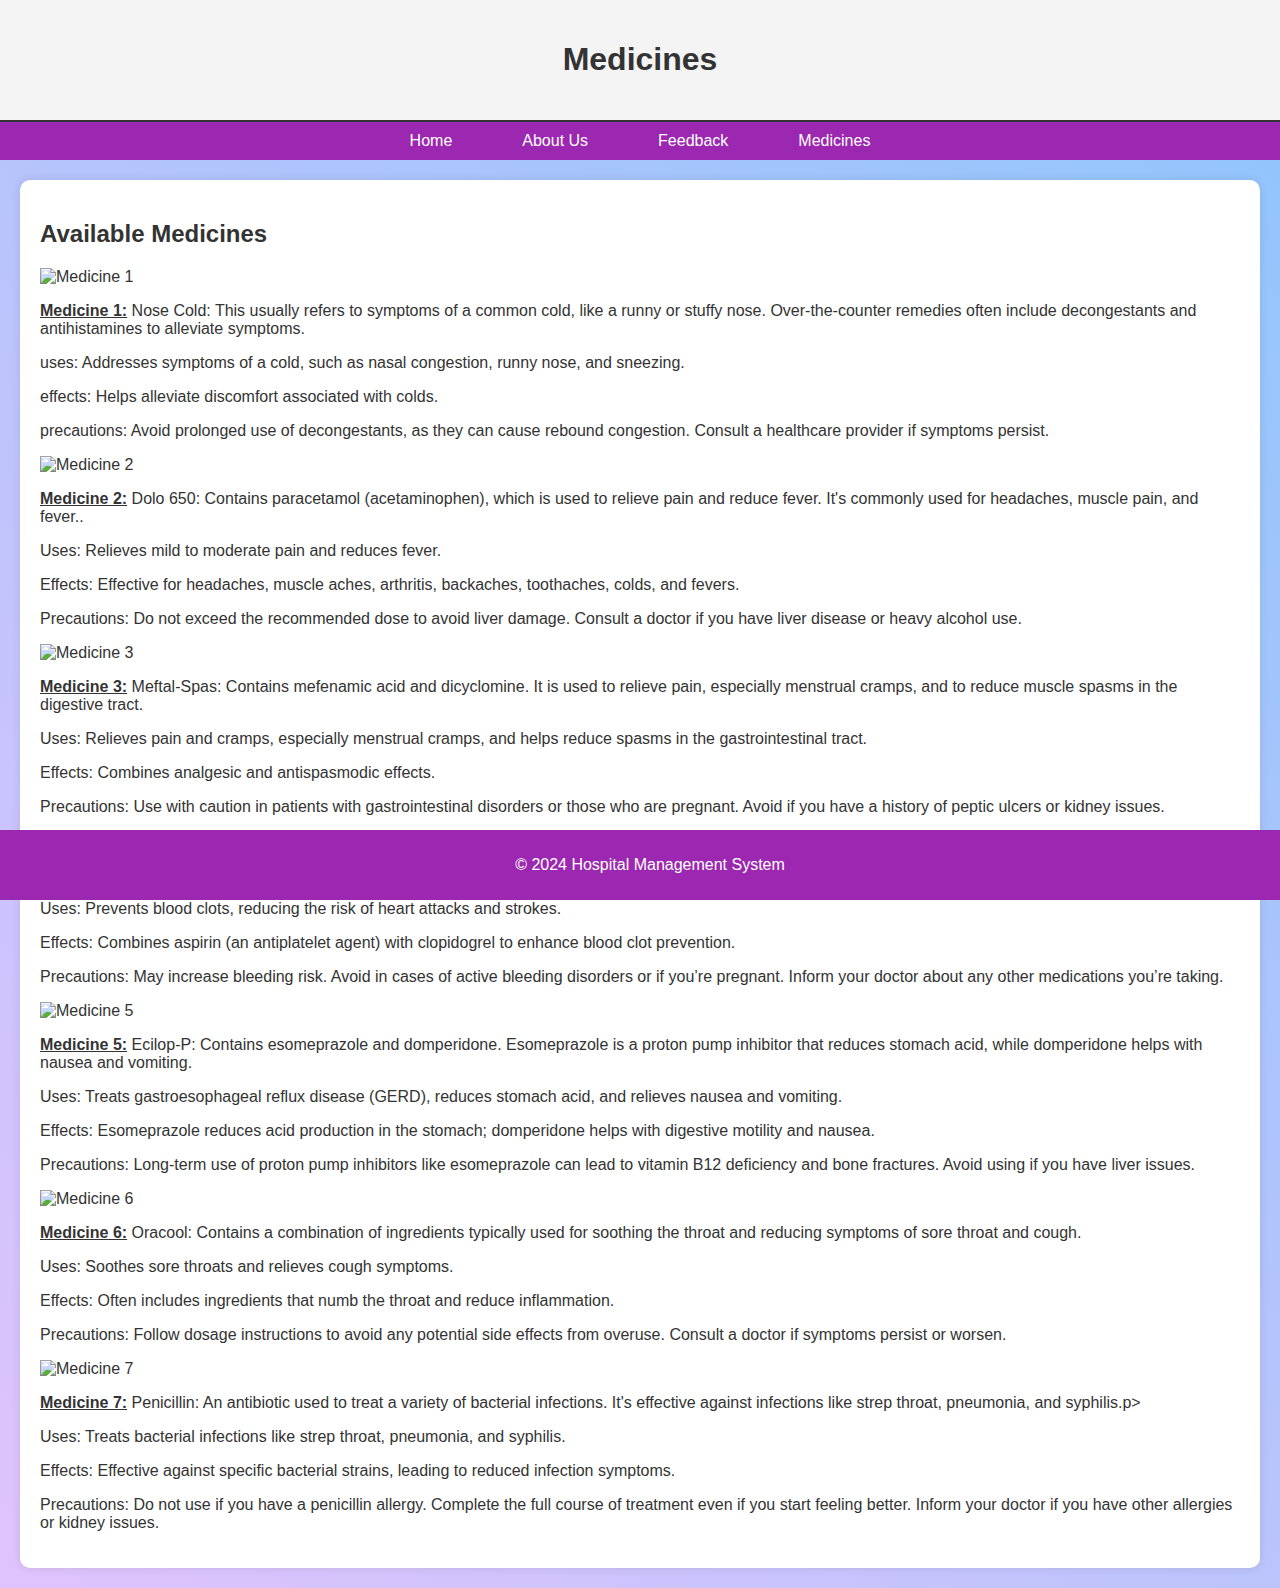
==== medicines.html @ c9454bc1 "Add files via upload" ====
<!DOCTYPE html>
<html lang="en">
<head>
    <meta charset="UTF-8">
    <meta name="viewport" content="width=device-width, initial-scale=1.0">
    <title>Hospital Management System - Medicines</title>
    <link rel="stylesheet" href="styles.css">
</head>
<body>
    <header>
        <h1>Medicines</h1>
    </header>
    <nav>
        <ul>
            <li><a href="index.html">Home</a></li>
            <li><a href="about.html">About Us</a></li>
            <li><a href="feedback.html">Feedback</a></li>
            <li><a href="medicines.html">Medicines</a></li>
        </ul>
    </nav>
    <main>
        <h2>Available Medicines</h2>
        <div class="medicine">
            <img src="C:/Users/keert/OneDrive/Desktop/Mproject/images/img7.jpg" alt="Medicine 1">
            <p><b><u>Medicine 1:</u></b> Nose Cold: This usually refers to symptoms of a common cold, like a runny or stuffy nose. Over-the-counter remedies often include decongestants and antihistamines to alleviate symptoms.</p>
            <p>uses: Addresses symptoms of a cold, such as nasal congestion, runny nose, and sneezing.</p>
<p>effects: Helps alleviate discomfort associated with colds.</p>
<p>precautions: Avoid prolonged use of decongestants, as they can cause rebound congestion. Consult a healthcare provider if symptoms persist.</p>
        </div>
        <div class="medicine">
            <img src="C:/Users/keert/OneDrive/Desktop/Mproject/images/img8.jpg" alt="Medicine 2">
            <p><b><u>Medicine 2:</u></b> Dolo 650: Contains paracetamol (acetaminophen), which is used to relieve pain and reduce fever. It's commonly used for headaches, muscle pain, and fever..</p>
            <p>Uses: Relieves mild to moderate pain and reduces fever.</p>
<p>Effects: Effective for headaches, muscle aches, arthritis, backaches, toothaches, colds, and fevers.</p>
<p>Precautions: Do not exceed the recommended dose to avoid liver damage. Consult a doctor if you have liver disease or heavy alcohol use.</p>        
        </div>
        <div class="medicine">
            <img src="C:/Users/keert/OneDrive/Desktop/Mproject/images/img9.jpg" alt="Medicine 3">
            <p><b><u>Medicine 3:</u></b> Meftal-Spas: Contains mefenamic acid and dicyclomine. It is used to relieve pain, especially menstrual cramps, and to reduce muscle spasms in the digestive tract.</p>
            <p>Uses: Relieves pain and cramps, especially menstrual cramps, and helps reduce spasms in the gastrointestinal tract.</p>
<p>Effects: Combines analgesic and antispasmodic effects.</p>
<p>Precautions: Use with caution in patients with gastrointestinal disorders or those who are pregnant. Avoid if you have a history of peptic ulcers or kidney issues.</p>       
        </div>
        <div class="medicine">
            <img src="C:/Users/keert/OneDrive/Desktop/Mproject/images/img10.jpg" alt="Medicine 4">
            <p><b><u>Medicine 4:</u></b> Echosprin-Gold: Contains aspirin and clopidogrel. It is used to prevent blood clots, which can reduce the risk of heart attack and stroke.</p>
            <p>Uses: Prevents blood clots, reducing the risk of heart attacks and strokes.</p>
<p>Effects: Combines aspirin (an antiplatelet agent) with clopidogrel to enhance blood clot prevention.</p>
<p>Precautions: May increase bleeding risk. Avoid in cases of active bleeding disorders or if you’re pregnant. Inform your doctor about any other medications you’re taking.</p>       
        </div>
        <div class="medicine">
            <img src="C:/Users/keert/OneDrive/Desktop/Mproject/images/img11.jpg" alt="Medicine 5">
            <p><b><u>Medicine 5:</u></b> Ecilop-P: Contains esomeprazole and domperidone. Esomeprazole is a proton pump inhibitor that reduces stomach acid, while domperidone helps with nausea and vomiting.</p>
            <p>Uses: Treats gastroesophageal reflux disease (GERD), reduces stomach acid, and relieves nausea and vomiting.</p>
<p>Effects: Esomeprazole reduces acid production in the stomach; domperidone helps with digestive motility and nausea.</p>
<p>Precautions: Long-term use of proton pump inhibitors like esomeprazole can lead to vitamin B12 deficiency and bone fractures. Avoid using if you have liver issues.</p>       
        </div>
        <div class="medicine">
            <img src="C:/Users/keert/OneDrive/Desktop/Mproject/images/img12.jpg" alt="Medicine 6">
            <p><b><u>Medicine 6:</u></b> Oracool: Contains a combination of ingredients typically used for soothing the throat and reducing symptoms of sore throat and cough.</p>
            <p>Uses: Soothes sore throats and relieves cough symptoms.</p>
<p>Effects: Often includes ingredients that numb the throat and reduce inflammation.</p>
<p>Precautions: Follow dosage instructions to avoid any potential side effects from overuse. Consult a doctor if symptoms persist or worsen.</p>       
        </div>
        <div class="medicine">
            <img src="C:/Users/keert/OneDrive/Desktop/Mproject/images/img13.jpg" alt="Medicine 7">
            <p><b><u>Medicine 7:</u></b> Penicillin: An antibiotic used to treat a variety of bacterial infections. It's effective against infections like strep throat, pneumonia, and syphilis.p>
            <p>Uses: Treats bacterial infections like strep throat, pneumonia, and syphilis.</p>
<p>Effects: Effective against specific bacterial strains, leading to reduced infection symptoms.</p>
<p>Precautions: Do not use if you have a penicillin allergy. Complete the full course of treatment even if you start feeling better. Inform your doctor if you have other allergies or kidney issues.</p>       
        </div>
        <!-- Add more medicine sections as needed -->
    </main>
    <footer>
        <p>&copy; 2024 Hospital Management System</p>
    </footer>
</body>
</html>
---- styles.css ----
body {
    font-family: Arial, sans-serif;
    background: linear-gradient(45deg, #e0c3fc 0%, #8ec5fc 100%);
    margin: 0;
    padding: 0;
    color: #333;
}

header {
    background-color: #f4f4f4;
    text-align: center;
    padding: 20px;
    border-bottom: 2px solid #333;
    position: relative;
}

.header-image {
    width: 100%;
    height: auto;
    max-height: 400px;
    object-fit: cover;
    border-bottom: 2px solid #333;
}

nav ul {
    list-style-type: none;
    padding: 0;
    display: flex;
    justify-content: center;
    background-color: #9c27b0;
    margin: 0;
}

nav ul li {
    margin: 0 15px;
}

nav ul li a {
    color: #fff;
    text-decoration: none;
    padding: 10px 20px;
    display: block;
    border-radius: 5px;
    transition: background-color 0.3s ease, transform 0.3s ease;
}

nav ul li a:hover {
    background-color: #6a1b9a;
    transform: scale(1.1);
}

nav ul li a.feedback-button {
    background-color: #ff9800;
    color: #fff;
    font-weight: bold;
    border-radius: 10px;
    padding: 12px 24px;
}

nav ul li a.feedback-button:hover {
    background-color: #e65100;
}

main {
    padding: 20px;
    background-color: #fff;
    margin: 20px;
    border-radius: 10px;
    box-shadow: 0 0 10px rgba(0, 0, 0, 0.1);
}

.intro {
    text-align: center;
    margin-bottom: 40px;
}

.intro-image {
    width: 100%;
    height: auto;
    max-height: 300px;
    object-fit: cover;
    margin-top: 20px;
    border-radius: 10px;
    box-shadow: 0 0 10px rgba(0, 0, 0, 0.1);
}

.services {
    display: flex;
    flex-wrap: wrap;
    justify-content: space-around;
    gap: 20px;
}

.service-item {
    width: 200px;
    text-align: center;
    background-color: #e1bee7;
    padding: 10px;
    border-radius: 10px;
    box-shadow: 0 0 10px rgba(0, 0, 0, 0.1);
    transition: transform 0.3s ease;
}

.service-item:hover {
    transform: translateY(-5px);
}

.service-image {
    width: 100%;
    height: auto;
    max-height: 150px;
    object-fit: cover;
    border-radius: 10px;
    margin-bottom: 10px;
}

footer {
    text-align: center;
    padding: 10px;
    background-color: #9c27b0;
    color: #fff;
    position: fixed;
    width: 100%;
    bottom: 0;
}
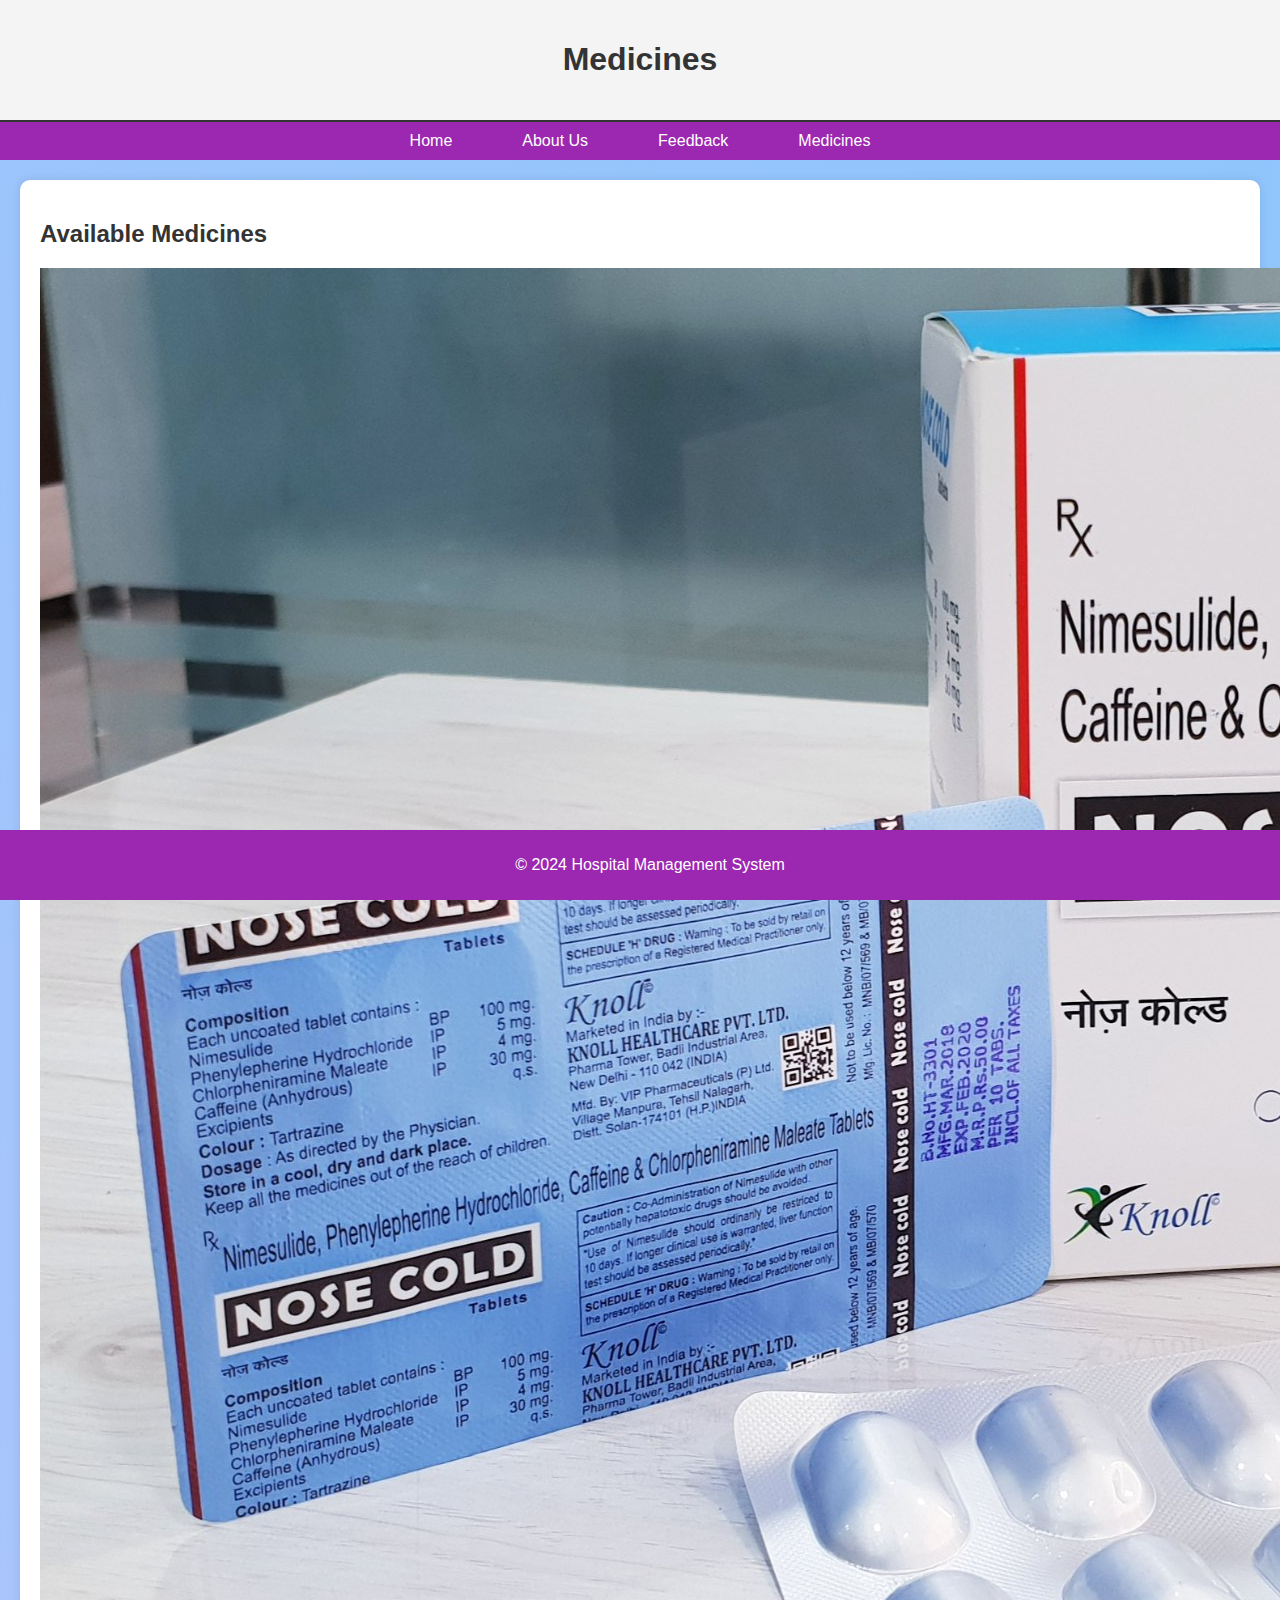
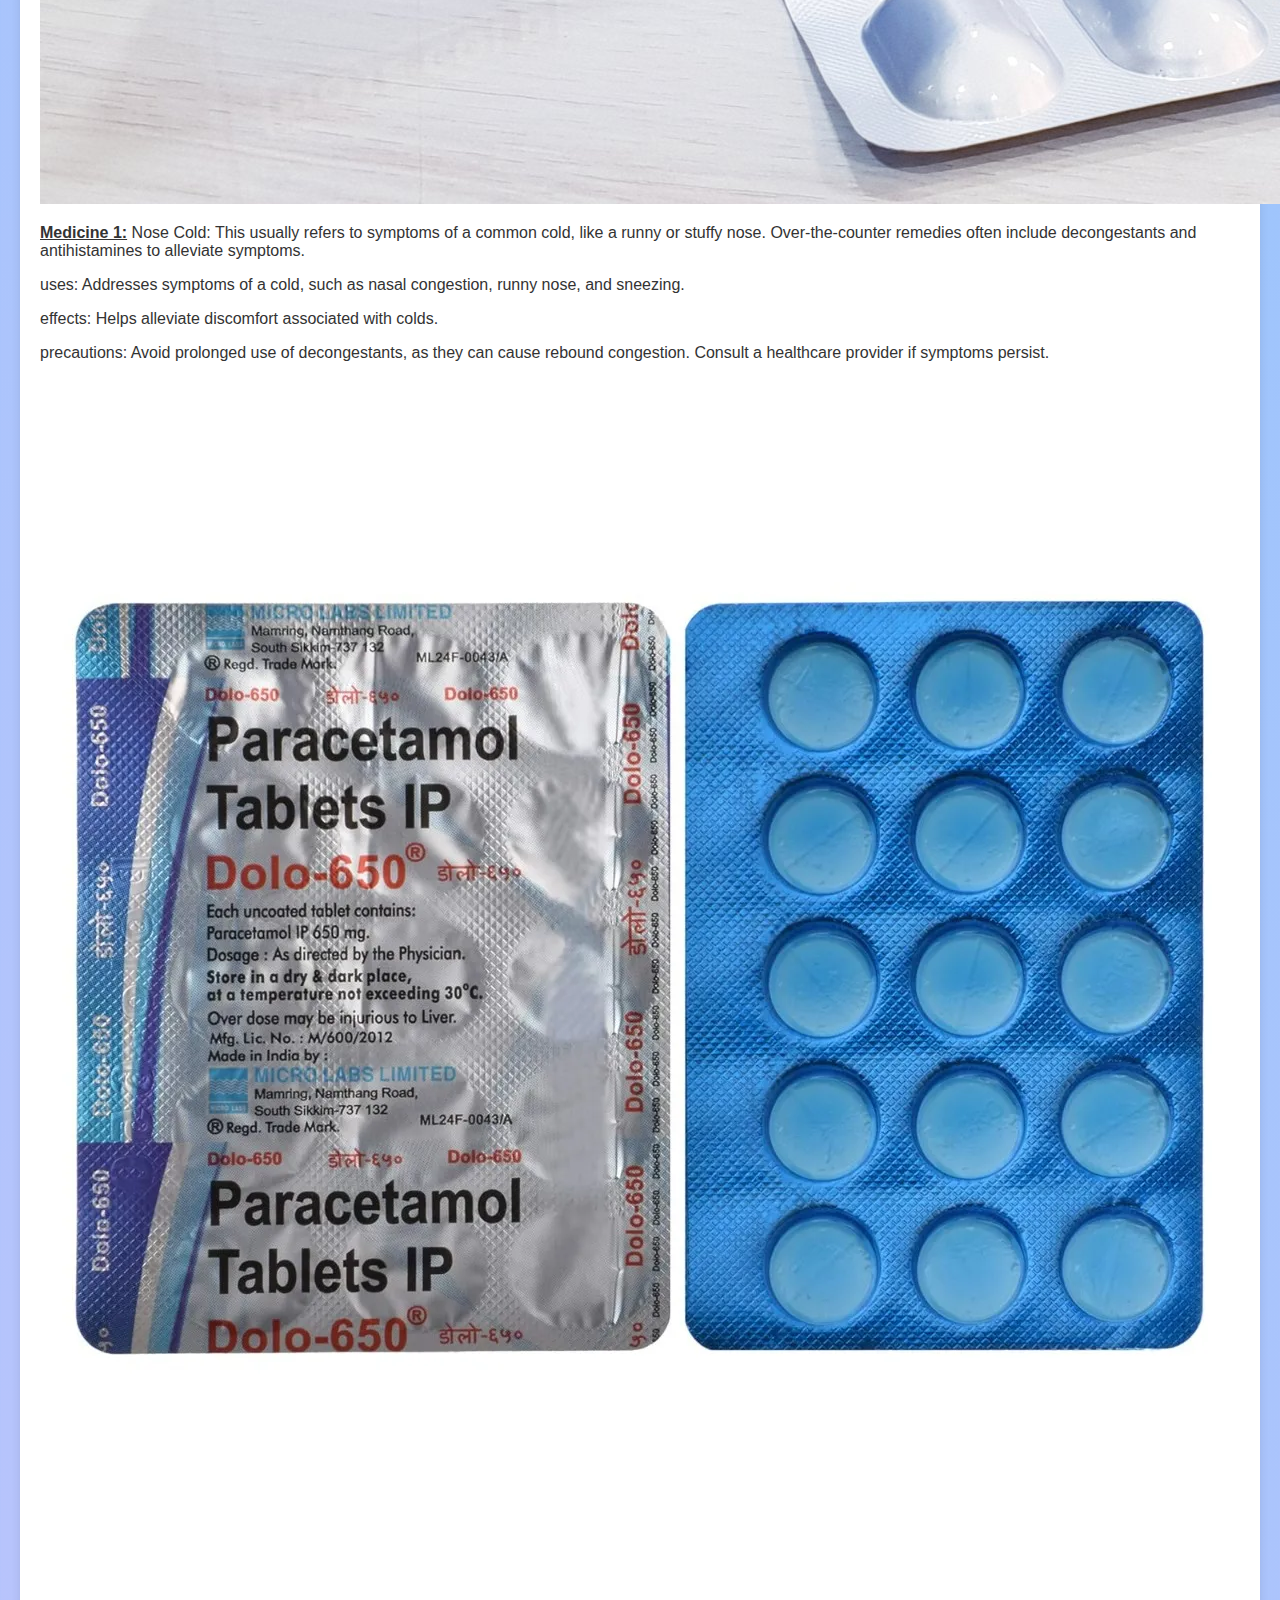
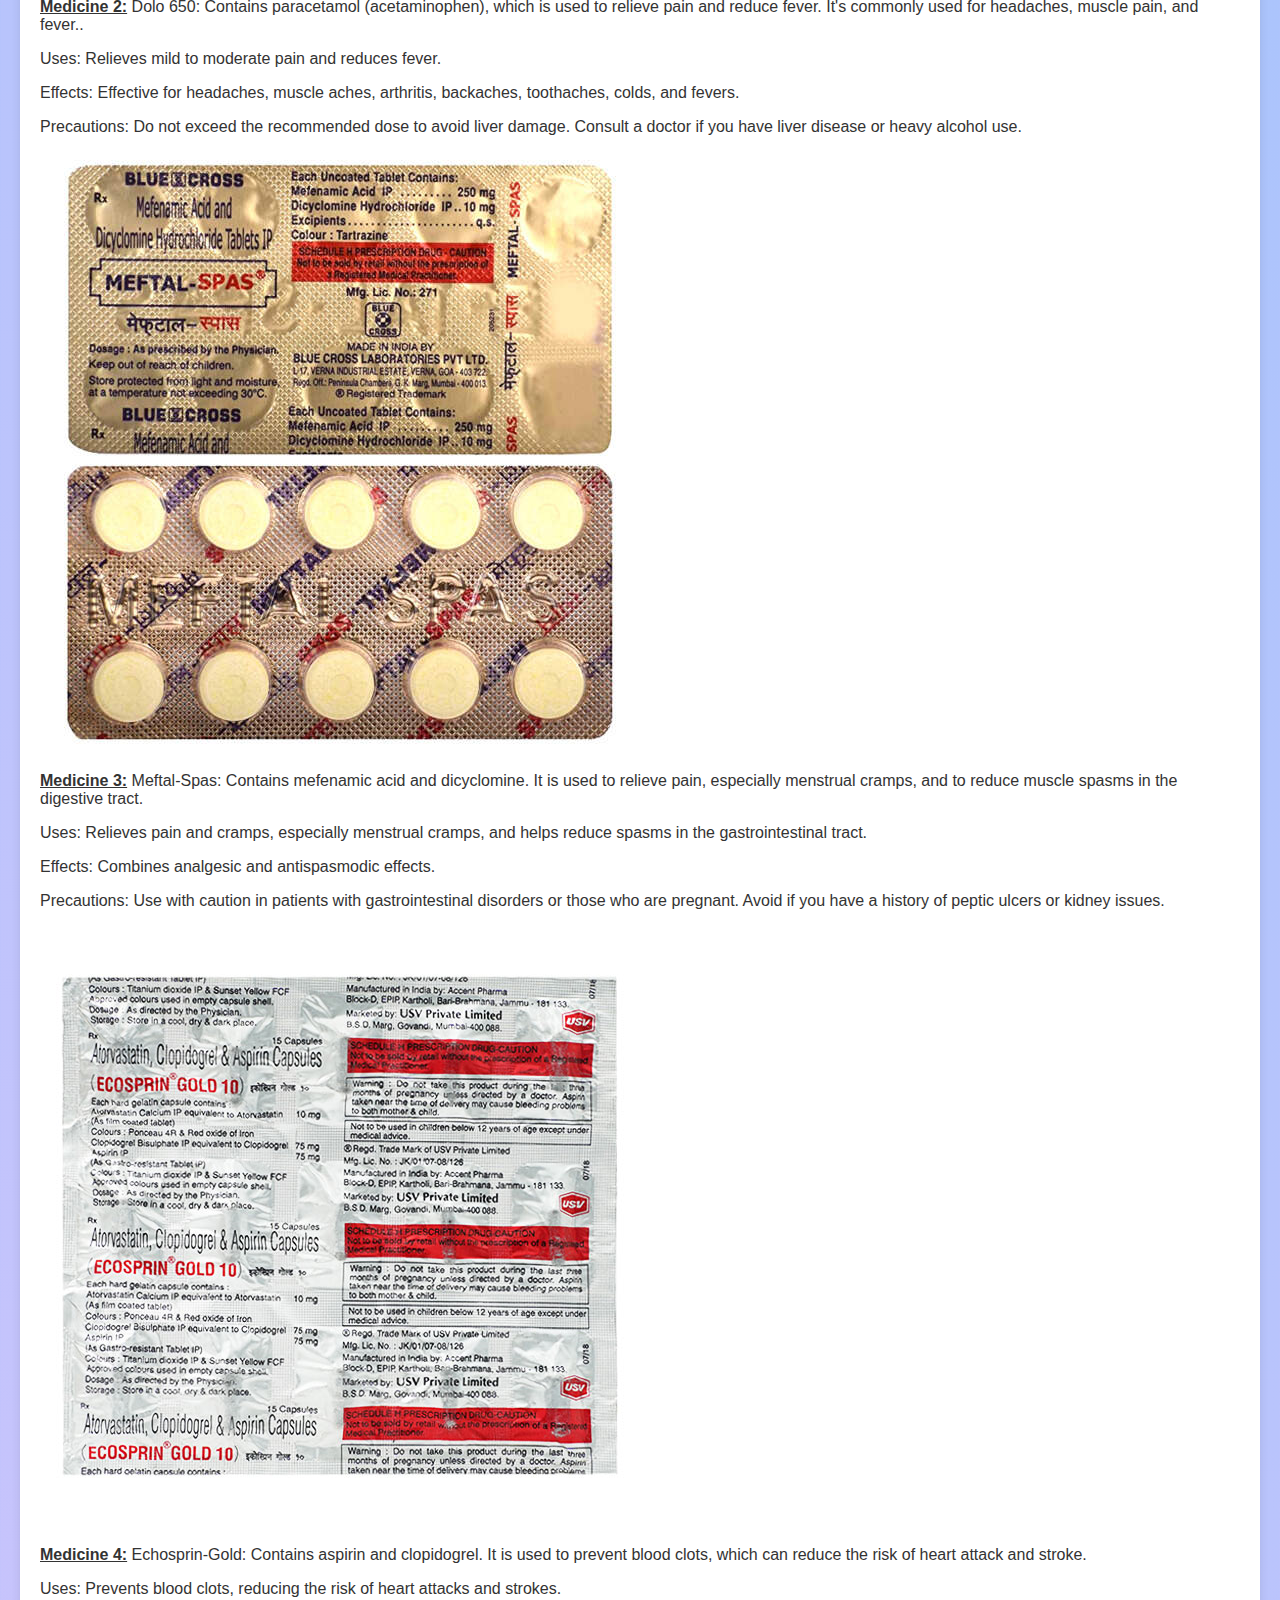
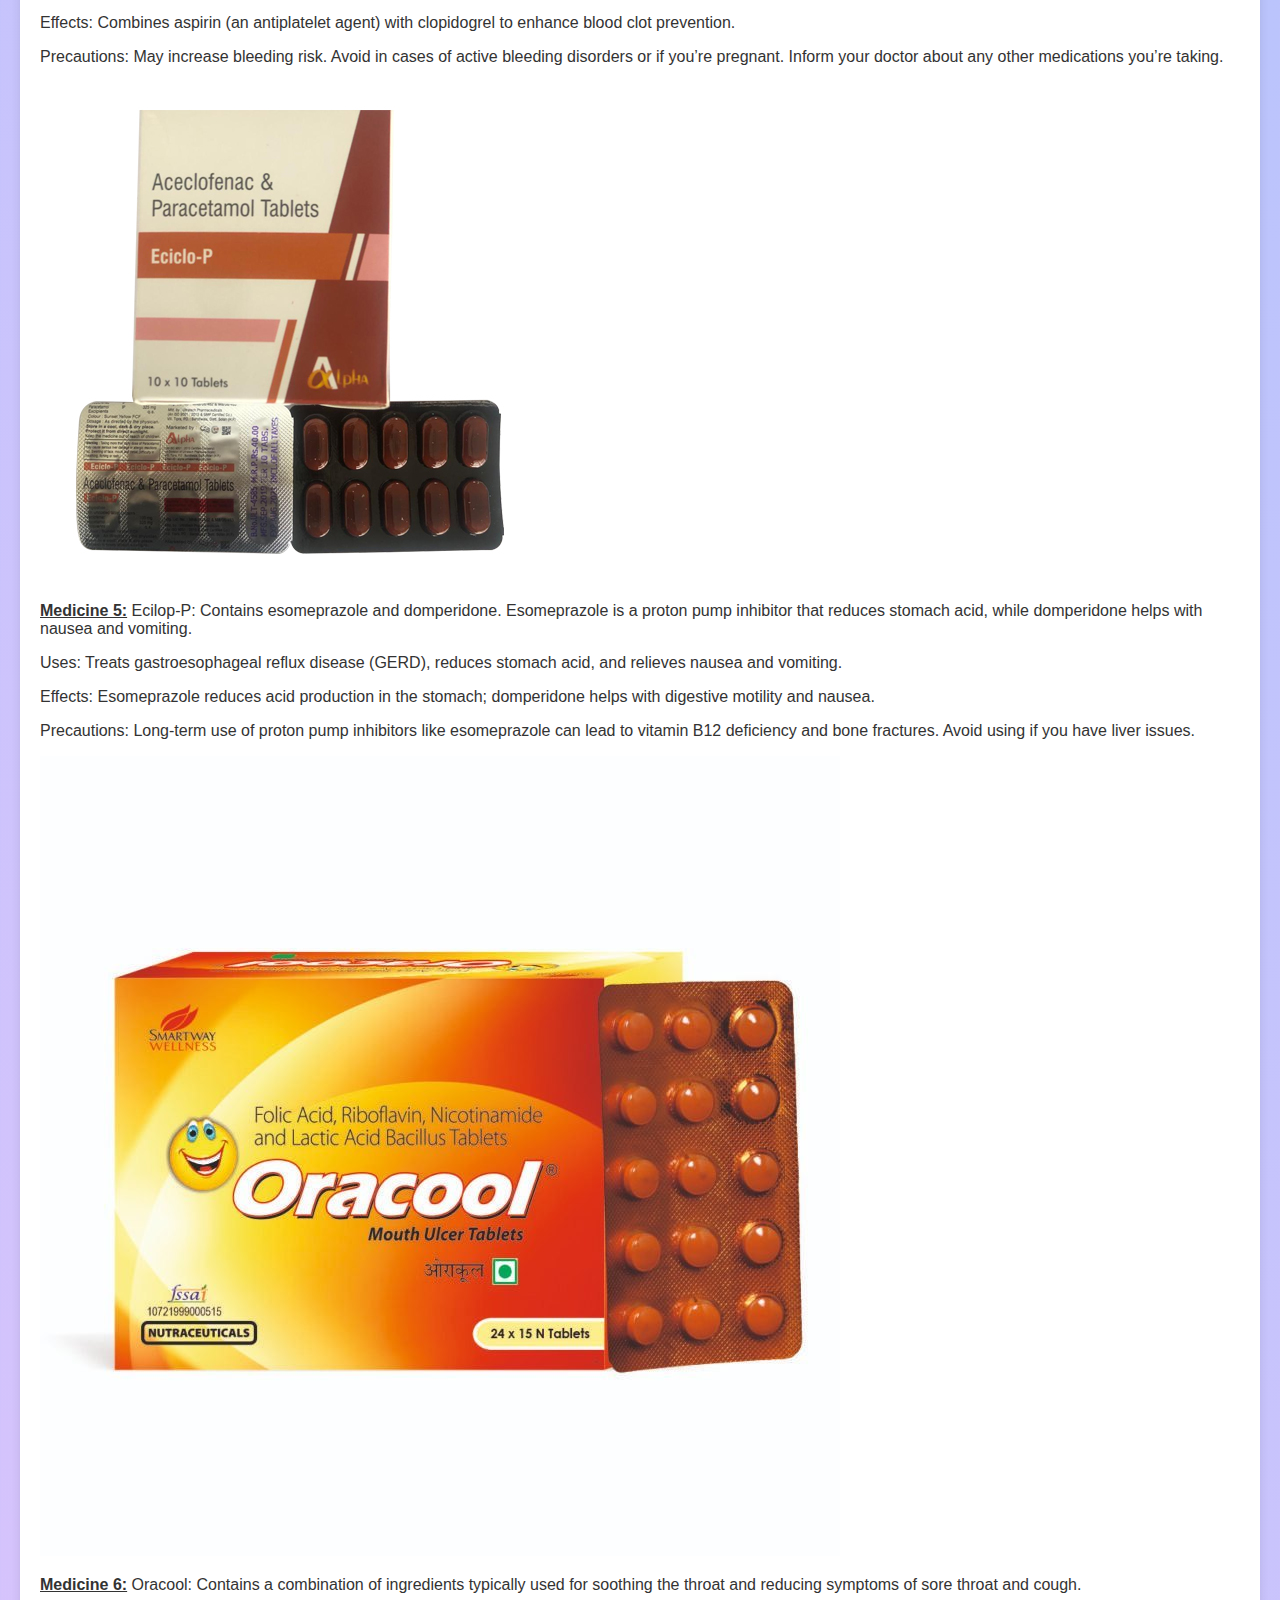
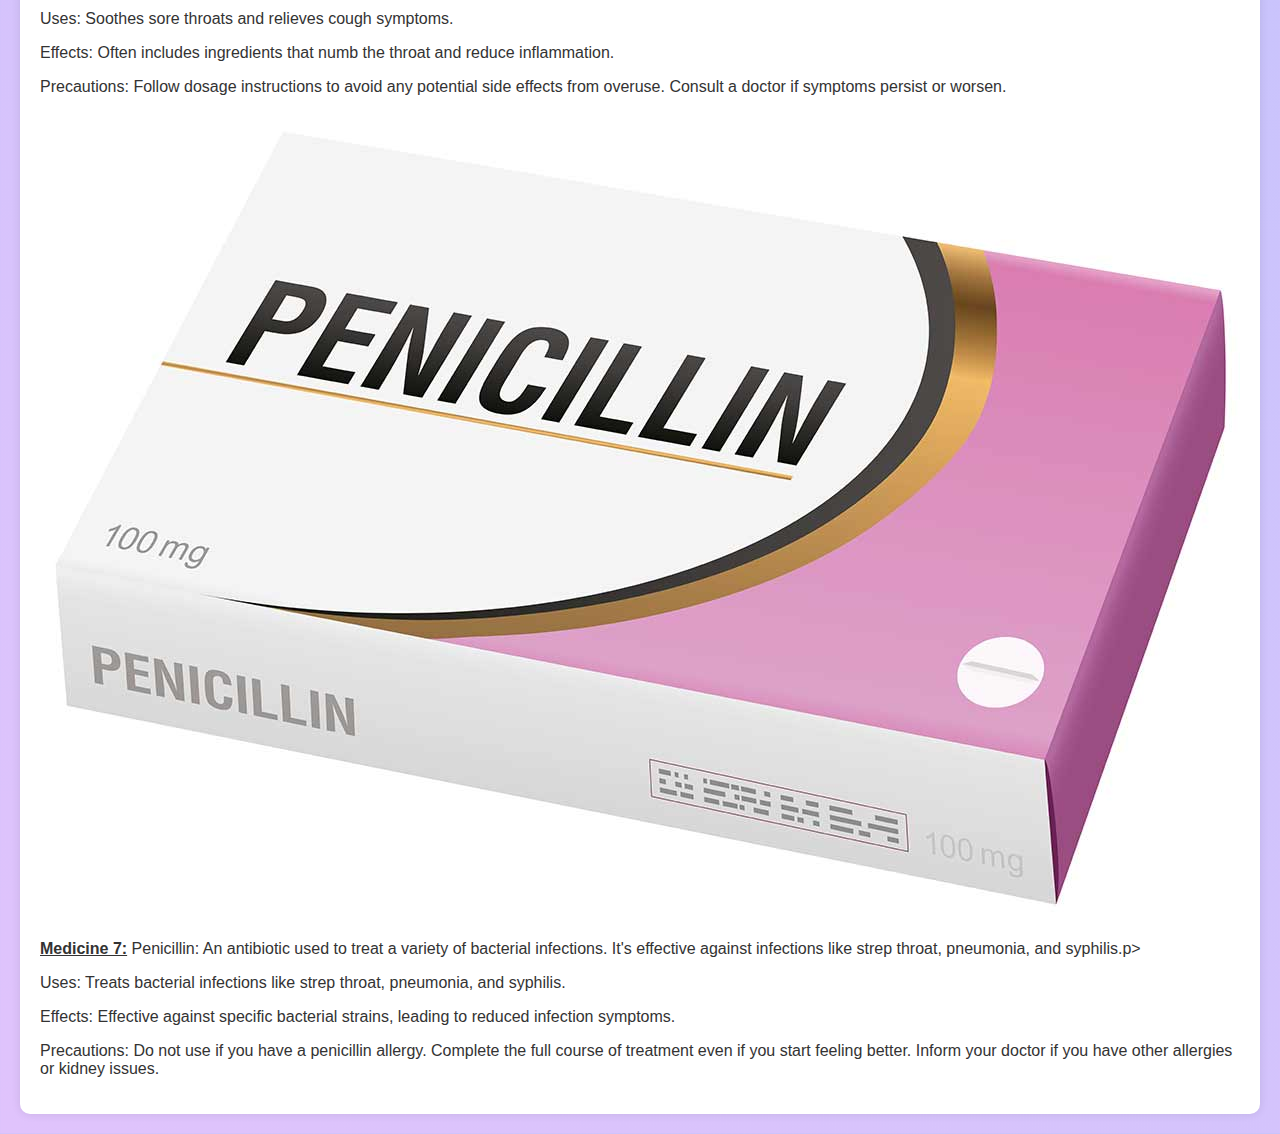
==== commit 5ae942b3: "medicines.html" ====
--- a/medicines.html
+++ b/medicines.html
@@ -21,49 +21,49 @@
     <main>
         <h2>Available Medicines</h2>
         <div class="medicine">
-            <img src="C:/Users/keert/OneDrive/Desktop/Mproject/images/img7.jpg" alt="Medicine 1">
+            <img src="img7.jpg" alt="Medicine 1">
             <p><b><u>Medicine 1:</u></b> Nose Cold: This usually refers to symptoms of a common cold, like a runny or stuffy nose. Over-the-counter remedies often include decongestants and antihistamines to alleviate symptoms.</p>
             <p>uses: Addresses symptoms of a cold, such as nasal congestion, runny nose, and sneezing.</p>
 <p>effects: Helps alleviate discomfort associated with colds.</p>
 <p>precautions: Avoid prolonged use of decongestants, as they can cause rebound congestion. Consult a healthcare provider if symptoms persist.</p>
         </div>
         <div class="medicine">
-            <img src="C:/Users/keert/OneDrive/Desktop/Mproject/images/img8.jpg" alt="Medicine 2">
+            <img src="img8.jpg" alt="Medicine 2">
             <p><b><u>Medicine 2:</u></b> Dolo 650: Contains paracetamol (acetaminophen), which is used to relieve pain and reduce fever. It's commonly used for headaches, muscle pain, and fever..</p>
             <p>Uses: Relieves mild to moderate pain and reduces fever.</p>
 <p>Effects: Effective for headaches, muscle aches, arthritis, backaches, toothaches, colds, and fevers.</p>
 <p>Precautions: Do not exceed the recommended dose to avoid liver damage. Consult a doctor if you have liver disease or heavy alcohol use.</p>        
         </div>
         <div class="medicine">
-            <img src="C:/Users/keert/OneDrive/Desktop/Mproject/images/img9.jpg" alt="Medicine 3">
+            <img src="img9.jpg" alt="Medicine 3">
             <p><b><u>Medicine 3:</u></b> Meftal-Spas: Contains mefenamic acid and dicyclomine. It is used to relieve pain, especially menstrual cramps, and to reduce muscle spasms in the digestive tract.</p>
             <p>Uses: Relieves pain and cramps, especially menstrual cramps, and helps reduce spasms in the gastrointestinal tract.</p>
 <p>Effects: Combines analgesic and antispasmodic effects.</p>
 <p>Precautions: Use with caution in patients with gastrointestinal disorders or those who are pregnant. Avoid if you have a history of peptic ulcers or kidney issues.</p>       
         </div>
         <div class="medicine">
-            <img src="C:/Users/keert/OneDrive/Desktop/Mproject/images/img10.jpg" alt="Medicine 4">
+            <img src="img10.jpg" alt="Medicine 4">
             <p><b><u>Medicine 4:</u></b> Echosprin-Gold: Contains aspirin and clopidogrel. It is used to prevent blood clots, which can reduce the risk of heart attack and stroke.</p>
             <p>Uses: Prevents blood clots, reducing the risk of heart attacks and strokes.</p>
 <p>Effects: Combines aspirin (an antiplatelet agent) with clopidogrel to enhance blood clot prevention.</p>
 <p>Precautions: May increase bleeding risk. Avoid in cases of active bleeding disorders or if you’re pregnant. Inform your doctor about any other medications you’re taking.</p>       
         </div>
         <div class="medicine">
-            <img src="C:/Users/keert/OneDrive/Desktop/Mproject/images/img11.jpg" alt="Medicine 5">
+            <img src="img11.jpg" alt="Medicine 5">
             <p><b><u>Medicine 5:</u></b> Ecilop-P: Contains esomeprazole and domperidone. Esomeprazole is a proton pump inhibitor that reduces stomach acid, while domperidone helps with nausea and vomiting.</p>
             <p>Uses: Treats gastroesophageal reflux disease (GERD), reduces stomach acid, and relieves nausea and vomiting.</p>
 <p>Effects: Esomeprazole reduces acid production in the stomach; domperidone helps with digestive motility and nausea.</p>
 <p>Precautions: Long-term use of proton pump inhibitors like esomeprazole can lead to vitamin B12 deficiency and bone fractures. Avoid using if you have liver issues.</p>       
         </div>
         <div class="medicine">
-            <img src="C:/Users/keert/OneDrive/Desktop/Mproject/images/img12.jpg" alt="Medicine 6">
+            <img src="img12.jpg" alt="Medicine 6">
             <p><b><u>Medicine 6:</u></b> Oracool: Contains a combination of ingredients typically used for soothing the throat and reducing symptoms of sore throat and cough.</p>
             <p>Uses: Soothes sore throats and relieves cough symptoms.</p>
 <p>Effects: Often includes ingredients that numb the throat and reduce inflammation.</p>
 <p>Precautions: Follow dosage instructions to avoid any potential side effects from overuse. Consult a doctor if symptoms persist or worsen.</p>       
         </div>
         <div class="medicine">
-            <img src="C:/Users/keert/OneDrive/Desktop/Mproject/images/img13.jpg" alt="Medicine 7">
+            <img src="img13.jpg" alt="Medicine 7">
             <p><b><u>Medicine 7:</u></b> Penicillin: An antibiotic used to treat a variety of bacterial infections. It's effective against infections like strep throat, pneumonia, and syphilis.p>
             <p>Uses: Treats bacterial infections like strep throat, pneumonia, and syphilis.</p>
 <p>Effects: Effective against specific bacterial strains, leading to reduced infection symptoms.</p>
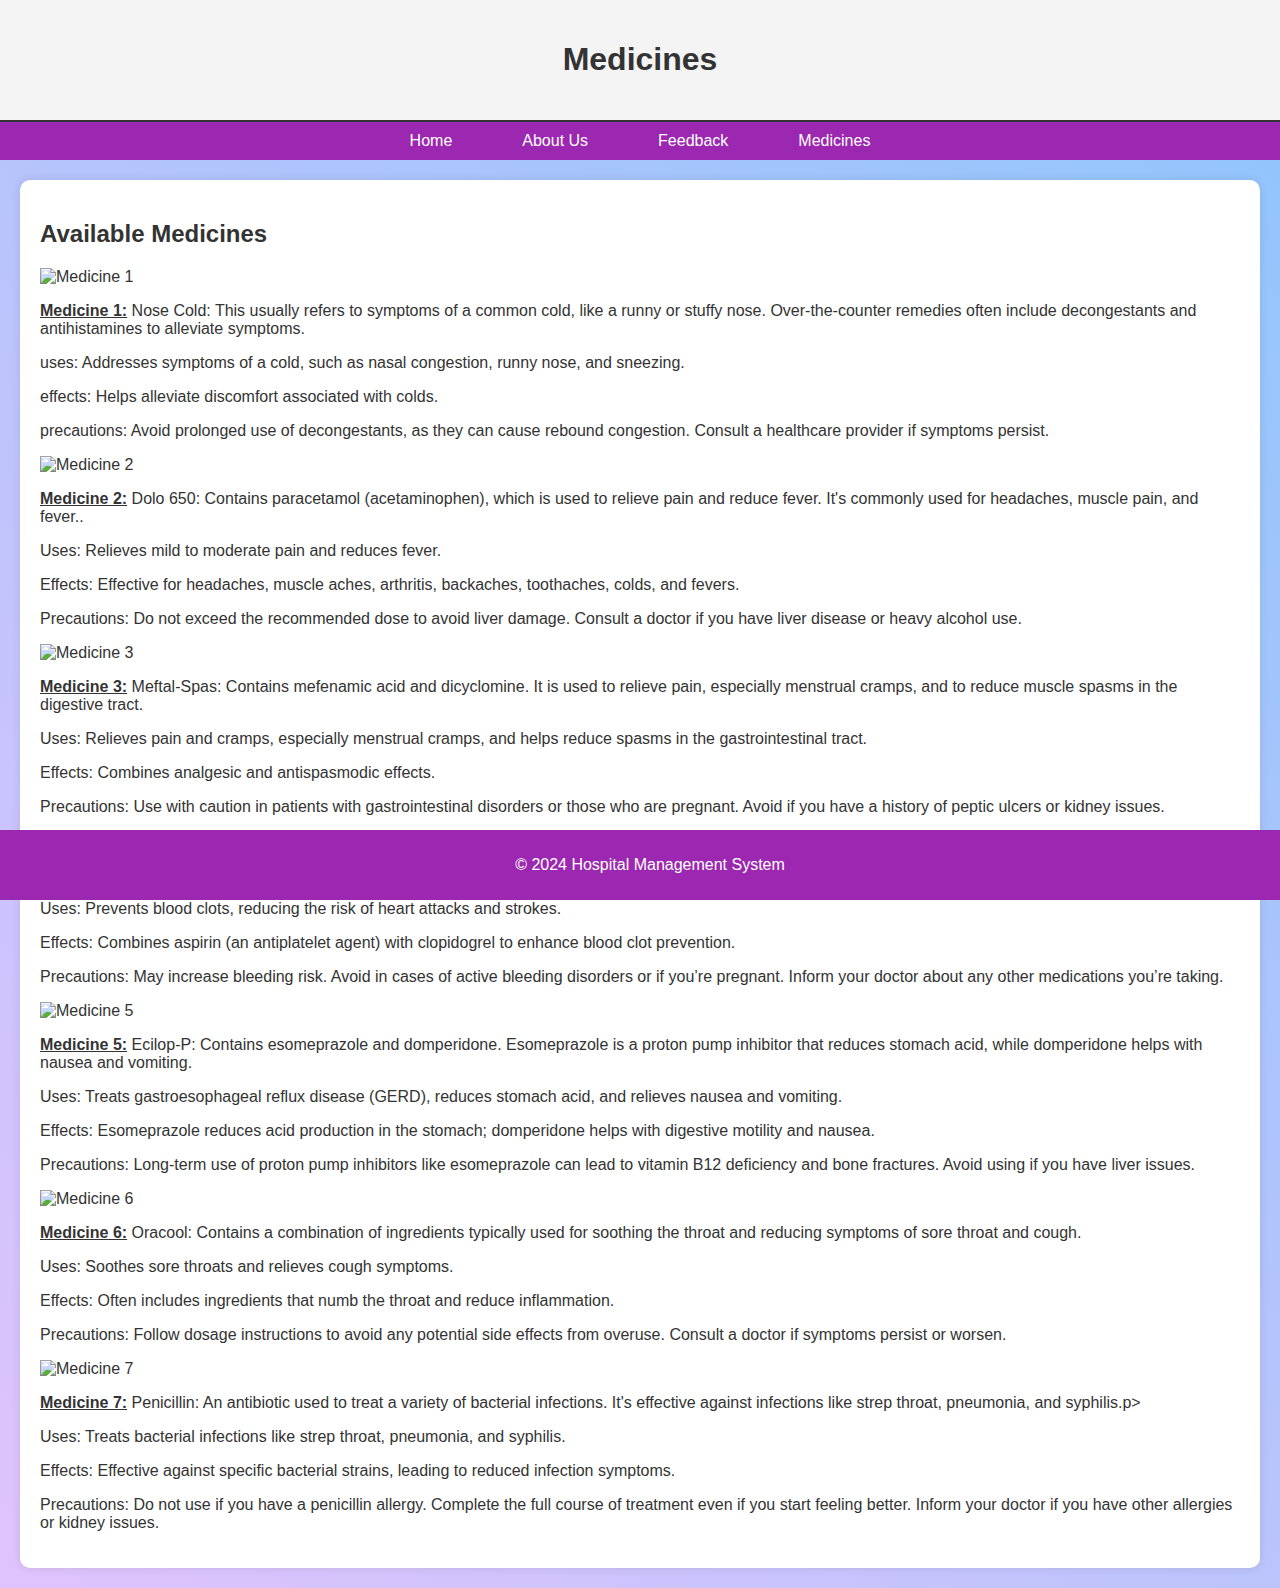
==== commit 0a009353: "Update medicines.html" ====
--- a/medicines.html
+++ b/medicines.html
@@ -21,49 +21,49 @@
     <main>
         <h2>Available Medicines</h2>
         <div class="medicine">
-            <img src="img7.jpg" alt="Medicine 1">
+            <img src="https://raw.githubusercontent.com/keerthi12830/Hospital-system/main/img7.jpg" alt="Medicine 1">
             <p><b><u>Medicine 1:</u></b> Nose Cold: This usually refers to symptoms of a common cold, like a runny or stuffy nose. Over-the-counter remedies often include decongestants and antihistamines to alleviate symptoms.</p>
             <p>uses: Addresses symptoms of a cold, such as nasal congestion, runny nose, and sneezing.</p>
 <p>effects: Helps alleviate discomfort associated with colds.</p>
 <p>precautions: Avoid prolonged use of decongestants, as they can cause rebound congestion. Consult a healthcare provider if symptoms persist.</p>
         </div>
         <div class="medicine">
-            <img src="img8.jpg" alt="Medicine 2">
+            <img src="https://raw.githubusercontent.com/keerthi12830/Hospital-system/main/img8.jpg" alt="Medicine 2">
             <p><b><u>Medicine 2:</u></b> Dolo 650: Contains paracetamol (acetaminophen), which is used to relieve pain and reduce fever. It's commonly used for headaches, muscle pain, and fever..</p>
             <p>Uses: Relieves mild to moderate pain and reduces fever.</p>
 <p>Effects: Effective for headaches, muscle aches, arthritis, backaches, toothaches, colds, and fevers.</p>
 <p>Precautions: Do not exceed the recommended dose to avoid liver damage. Consult a doctor if you have liver disease or heavy alcohol use.</p>        
         </div>
         <div class="medicine">
-            <img src="img9.jpg" alt="Medicine 3">
+            <img src="https://raw.githubusercontent.com/keerthi12830/Hospital-system/main/img9.jpg" alt="Medicine 3">
             <p><b><u>Medicine 3:</u></b> Meftal-Spas: Contains mefenamic acid and dicyclomine. It is used to relieve pain, especially menstrual cramps, and to reduce muscle spasms in the digestive tract.</p>
             <p>Uses: Relieves pain and cramps, especially menstrual cramps, and helps reduce spasms in the gastrointestinal tract.</p>
 <p>Effects: Combines analgesic and antispasmodic effects.</p>
 <p>Precautions: Use with caution in patients with gastrointestinal disorders or those who are pregnant. Avoid if you have a history of peptic ulcers or kidney issues.</p>       
         </div>
         <div class="medicine">
-            <img src="img10.jpg" alt="Medicine 4">
+            <img src="https://raw.githubusercontent.com/keerthi12830/Hospital-system/main/img10.jpg" alt="Medicine 4">
             <p><b><u>Medicine 4:</u></b> Echosprin-Gold: Contains aspirin and clopidogrel. It is used to prevent blood clots, which can reduce the risk of heart attack and stroke.</p>
             <p>Uses: Prevents blood clots, reducing the risk of heart attacks and strokes.</p>
 <p>Effects: Combines aspirin (an antiplatelet agent) with clopidogrel to enhance blood clot prevention.</p>
 <p>Precautions: May increase bleeding risk. Avoid in cases of active bleeding disorders or if you’re pregnant. Inform your doctor about any other medications you’re taking.</p>       
         </div>
         <div class="medicine">
-            <img src="img11.jpg" alt="Medicine 5">
+            <img src="https://raw.githubusercontent.com/keerthi12830/Hospital-system/main/img11.jpg" alt="Medicine 5">
             <p><b><u>Medicine 5:</u></b> Ecilop-P: Contains esomeprazole and domperidone. Esomeprazole is a proton pump inhibitor that reduces stomach acid, while domperidone helps with nausea and vomiting.</p>
             <p>Uses: Treats gastroesophageal reflux disease (GERD), reduces stomach acid, and relieves nausea and vomiting.</p>
 <p>Effects: Esomeprazole reduces acid production in the stomach; domperidone helps with digestive motility and nausea.</p>
 <p>Precautions: Long-term use of proton pump inhibitors like esomeprazole can lead to vitamin B12 deficiency and bone fractures. Avoid using if you have liver issues.</p>       
         </div>
         <div class="medicine">
-            <img src="img12.jpg" alt="Medicine 6">
+            <img src="https://raw.githubusercontent.com/keerthi12830/Hospital-system/main/img12.jpg" alt="Medicine 6">
             <p><b><u>Medicine 6:</u></b> Oracool: Contains a combination of ingredients typically used for soothing the throat and reducing symptoms of sore throat and cough.</p>
             <p>Uses: Soothes sore throats and relieves cough symptoms.</p>
 <p>Effects: Often includes ingredients that numb the throat and reduce inflammation.</p>
 <p>Precautions: Follow dosage instructions to avoid any potential side effects from overuse. Consult a doctor if symptoms persist or worsen.</p>       
         </div>
         <div class="medicine">
-            <img src="img13.jpg" alt="Medicine 7">
+            <img src="https://raw.githubusercontent.com/keerthi12830/Hospital-system/main/img13.jpg" alt="Medicine 7">
             <p><b><u>Medicine 7:</u></b> Penicillin: An antibiotic used to treat a variety of bacterial infections. It's effective against infections like strep throat, pneumonia, and syphilis.p>
             <p>Uses: Treats bacterial infections like strep throat, pneumonia, and syphilis.</p>
 <p>Effects: Effective against specific bacterial strains, leading to reduced infection symptoms.</p>
